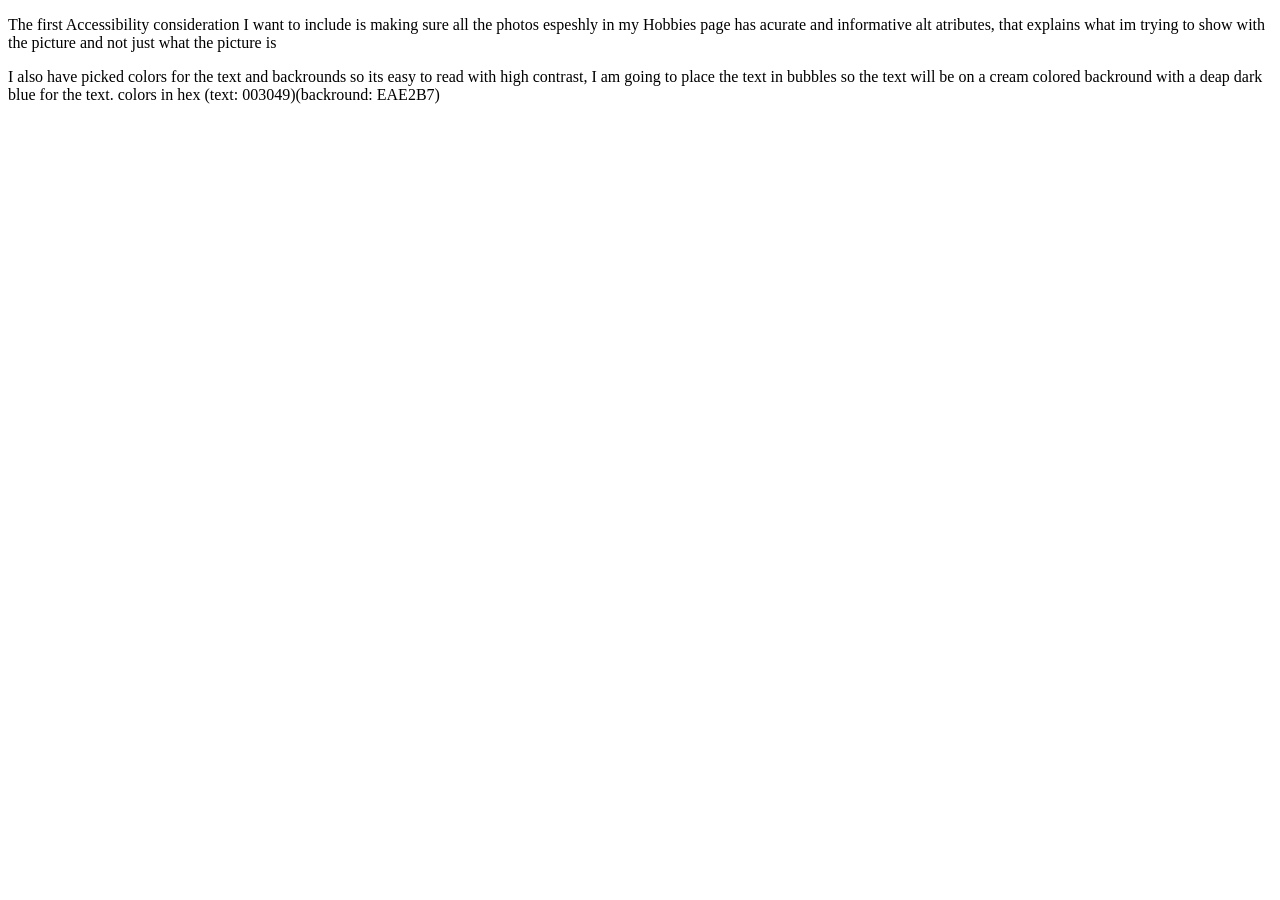
==== Accessibility.html @ 5a40076a "Enhance accessibility content in Accessibility.html Added accessibility considerations for images an" ====
<!DOCTYPE html>
<html lang ="en">
<body>
  <p>The first Accessibility consideration I want to include is making sure all the photos espeshly in my Hobbies page has acurate and informative alt atributes, that explains what im trying to show with the picture and not just what the picture is</p>
  <p>I also have picked colors for the text and backrounds so its easy to read with high contrast, I am going to place the text in bubbles so the text will be on a cream colored backround with a deap dark blue for the text. colors in hex (text: 003049)(backround: EAE2B7)</p>
</body>
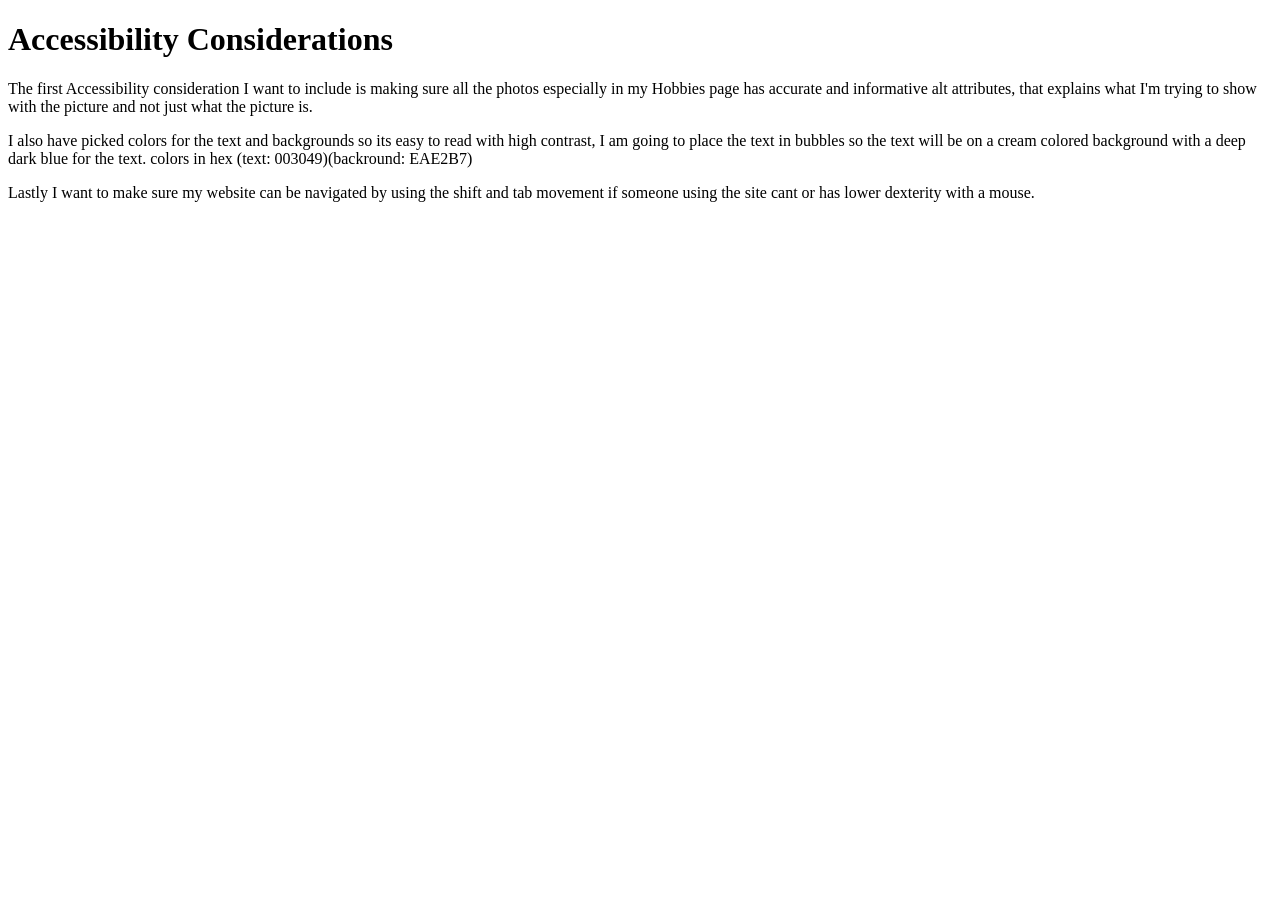
==== commit b06e7b74: "Enhance accessibility considerations text and structure Added a heading and improved text clarity an" ====
--- a/Accessibility.html
+++ b/Accessibility.html
@@ -1,6 +1,8 @@
 <!DOCTYPE html>
 <html lang ="en">
 <body>
-  <p>The first Accessibility consideration I want to include is making sure all the photos espeshly in my Hobbies page has acurate and informative alt atributes, that explains what im trying to show with the picture and not just what the picture is</p>
-  <p>I also have picked colors for the text and backrounds so its easy to read with high contrast, I am going to place the text in bubbles so the text will be on a cream colored backround with a deap dark blue for the text. colors in hex (text: 003049)(backround: EAE2B7)</p>
+  <h1>Accessibility Considerations</h1>
+  <p>The first Accessibility consideration I want to include is making sure all the photos especially in my Hobbies page has accurate and informative alt attributes, that explains what I'm trying to show with the picture and not just what the picture is.</p>
+  <p>I also have picked colors for the text and backgrounds so its easy to read with high contrast, I am going to place the text in bubbles so the text will be on a cream colored background with a deep dark blue for the text. colors in hex (text: 003049)(backround: EAE2B7)</p>
+  <p>Lastly I want to make sure my website can be navigated by using the shift and tab movement if someone using the site cant or has lower dexterity with a mouse.</p>
 </body>
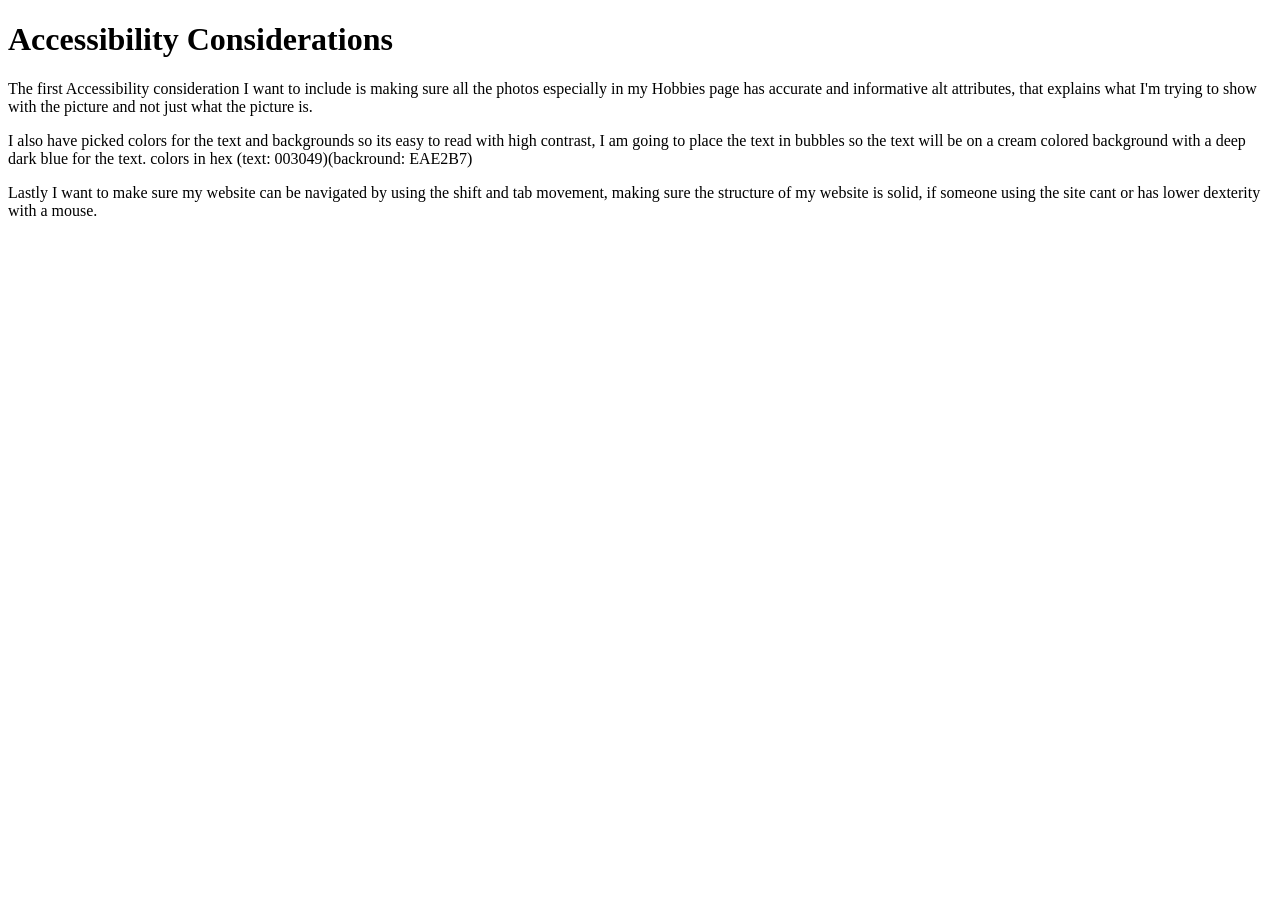
==== commit dec78cc0: "Update Accessibility.html" ====
--- a/Accessibility.html
+++ b/Accessibility.html
@@ -4,5 +4,5 @@
   <h1>Accessibility Considerations</h1>
   <p>The first Accessibility consideration I want to include is making sure all the photos especially in my Hobbies page has accurate and informative alt attributes, that explains what I'm trying to show with the picture and not just what the picture is.</p>
   <p>I also have picked colors for the text and backgrounds so its easy to read with high contrast, I am going to place the text in bubbles so the text will be on a cream colored background with a deep dark blue for the text. colors in hex (text: 003049)(backround: EAE2B7)</p>
-  <p>Lastly I want to make sure my website can be navigated by using the shift and tab movement if someone using the site cant or has lower dexterity with a mouse.</p>
+  <p>Lastly I want to make sure my website can be navigated by using the shift and tab movement, making sure the structure of my website is solid, if someone using the site cant or has lower dexterity with a mouse.</p>
 </body>
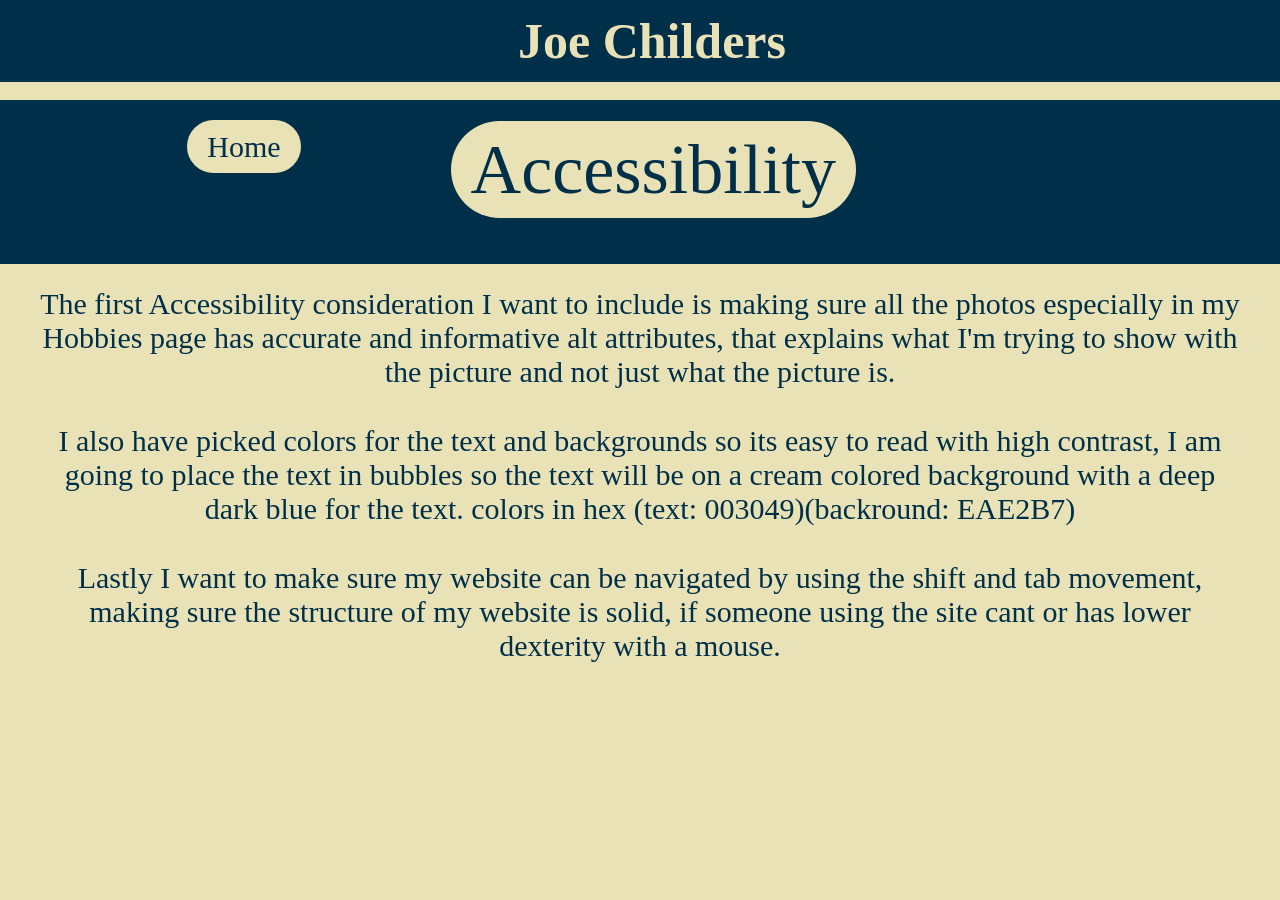
==== commit bb3fcaee: "Refactor Accessibility page structure and content" ====
--- a/Accessibility.html
+++ b/Accessibility.html
@@ -1,8 +1,42 @@
 <!DOCTYPE html>
 <html lang ="en">
+<head>  
+   <title>Accessibility</title>
+   <link rel="stylesheet" href="stylesheet.css">
+   <meta name="viewport" content="width=device-width, initial-scale=1">
+   <style>
+        p {
+            font-size: 30px;
+            text-align: center;
+            margin: 35px;
+            color: var(--Navy);
+        }
+   </style>
+</head>
 <body>
-  <h1>Accessibility Considerations</h1>
-  <p>The first Accessibility consideration I want to include is making sure all the photos especially in my Hobbies page has accurate and informative alt attributes, that explains what I'm trying to show with the picture and not just what the picture is.</p>
-  <p>I also have picked colors for the text and backgrounds so its easy to read with high contrast, I am going to place the text in bubbles so the text will be on a cream colored background with a deep dark blue for the text. colors in hex (text: 003049)(backround: EAE2B7)</p>
-  <p>Lastly I want to make sure my website can be navigated by using the shift and tab movement, making sure the structure of my website is solid, if someone using the site cant or has lower dexterity with a mouse.</p>
+    <header>
+      <div class = "Header-Banner">
+         <h1>Joe Childers</h1>
+      </div>
+   </header>
+   <main>
+      <nav class = "Navigation">
+         <ul class= "Links">
+            <li><a href="index.html">Home</a></li>
+            <li style="font-size: 70px;"><a href="Accessibility.html">Accessibility</a></li>
+            <li style="color: var(--Navy);"><p>1111</p></li> <!-- This is used for -->
+         </ul>
+      </nav>
+      <br><br><br><br>
+      <br><br><br><br><br>
+      <br><br><br><br><br>
+    <p>The first Accessibility consideration I want to include is making sure all the photos especially in my Hobbies page has accurate and informative alt attributes, that explains what I'm trying to show with the picture and not just what the picture is.</p>
+    <p>I also have picked colors for the text and backgrounds so its easy to read with high contrast, I am going to place the text in bubbles so the text will be on a cream colored background with a deep dark blue for the text. colors in hex (text: 003049)(backround: EAE2B7)</p>
+    <p>Lastly I want to make sure my website can be navigated by using the shift and tab movement, making sure the structure of my website is solid, if someone using the site cant or has lower dexterity with a mouse.</p>
+
+
+
+      
+   </main>
 </body>
+
--- a/stylesheet.css
+++ b/stylesheet.css
@@ -0,0 +1,169 @@
+:root {
+  --Cream: #eae2b7;
+  --Navy: #003049;
+  --Red: #D62828;
+  --Orange: #F77F00;
+  --Yellow: #FCBF49;
+}
+  
+body {
+  background-color: var(--Cream);
+  margin: 0;
+}
+
+.Header-Banner {
+  position: fixed;
+  width: 100%;
+  background-color: var(--Navy);
+  padding: 10px;
+  margin: 0;
+}
+
+h1 {
+  font-size: 50px;
+  width: 100%;
+  background-color: var(--Navy);
+  color: var(--Cream);
+  text-align: center;
+  padding: 2px;
+  margin: 0;
+}
+
+h2 {
+    color: var(--Navy);
+    text-align: center;
+}
+
+/*for home page only*/
+.Navigation {
+  position: fixed;
+  top: 0;
+  width: 100%;
+  top: 100px;
+  display: flex;
+  justify-content: center;
+  background-color: var(--Navy);
+}
+
+.Links {
+  text-align: left;
+  display: flex;
+  font-size: 30px;
+  gap: 150px;
+  list-style-type: none;
+}
+
+.Links a {
+  text-decoration: none;
+  color: var(--Navy);
+  background-color: var(--Cream);
+  padding: 10px 20px;
+  border-radius: 75px 75px;
+}
+
+.Profile-block {
+  display: flex;
+  justify-content: center;
+  gap: 200px;
+}
+
+.Welcome-heading {
+  text-align: center;
+  margin-top: 450px;
+  margin-bottom: 500px;
+  padding: 10px 20px;
+  border-radius: 75px 75px;
+  font-size: 75px;
+  background-color: var(--Cream);
+  outline: 5px solid var(--Navy);
+}
+
+.Profile-photo {
+  margin-top: 200px;
+  width: 450px;
+  border-radius: 25%
+}
+
+.about-me {
+  font-size: 34px;
+  text-align: center;
+  color: var(--Navy);
+  background-color: var(--Cream);
+  padding: 10px 20px;
+  border-radius: 75px 75px;
+
+}
+
+.Acessibility-link {
+  text-align: left;
+  font-size: 24px;
+
+  margin-right: 65%;
+  padding-left: 50px;
+  padding-top: 10px;
+  padding-bottom: 10px;
+  padding-right: 20px;
+  border-top-right-radius: 75px 75px;
+  border-bottom-right-radius: 75px 75px;
+  background-color: var(--Cream);
+  outline: 5px solid var(--Navy);
+} 
+.Acessibility-link a {
+  text-decoration: none;
+}
+.triangle1 {
+  width: 100vw;
+  background-color: var(--Red); 
+  position: fixed;
+  height: 120vh;
+  top: 100px;
+  right: 50px;
+  clip-path: polygon(0% 0%, 0% 100%, 100% 100%);
+  z-index: -1;
+}
+.triangle2 {
+  width: 100vw;
+  background-color: var(--Orange); 
+  position: fixed;
+  height: 120vh;
+  top: 300px;
+  right: 50px;
+  clip-path: polygon(0% 0%, 0% 100%, 100% 100%);
+  z-index: -1;
+}
+.triangle3 {
+  width: 100vw;
+  background-color: var(--Yellow); 
+  position: fixed;
+  height: 120vh;
+  top: 500px;
+  right: 50px;
+  clip-path: polygon(0% 0%, 0% 100%, 100% 100%);
+  z-index: -1;
+}
+
+/*End of home page*/
+
+
+.Hobbie1 {
+  display: flex;
+  justify-content: center;
+  gap: 200px;
+  margin-left: 100px;
+  margin-right: 100px;
+}
+
+.Hobbies-Image {
+  margin-top: 500px;
+  width: 450px;
+  border-radius: 25%
+
+}
+
+.Hobbies-Heading {
+  Margin-top: 500px;
+  font-size: 45px;
+}
+.Hobbies-Heading p {
+  font-size: 24px;
+}
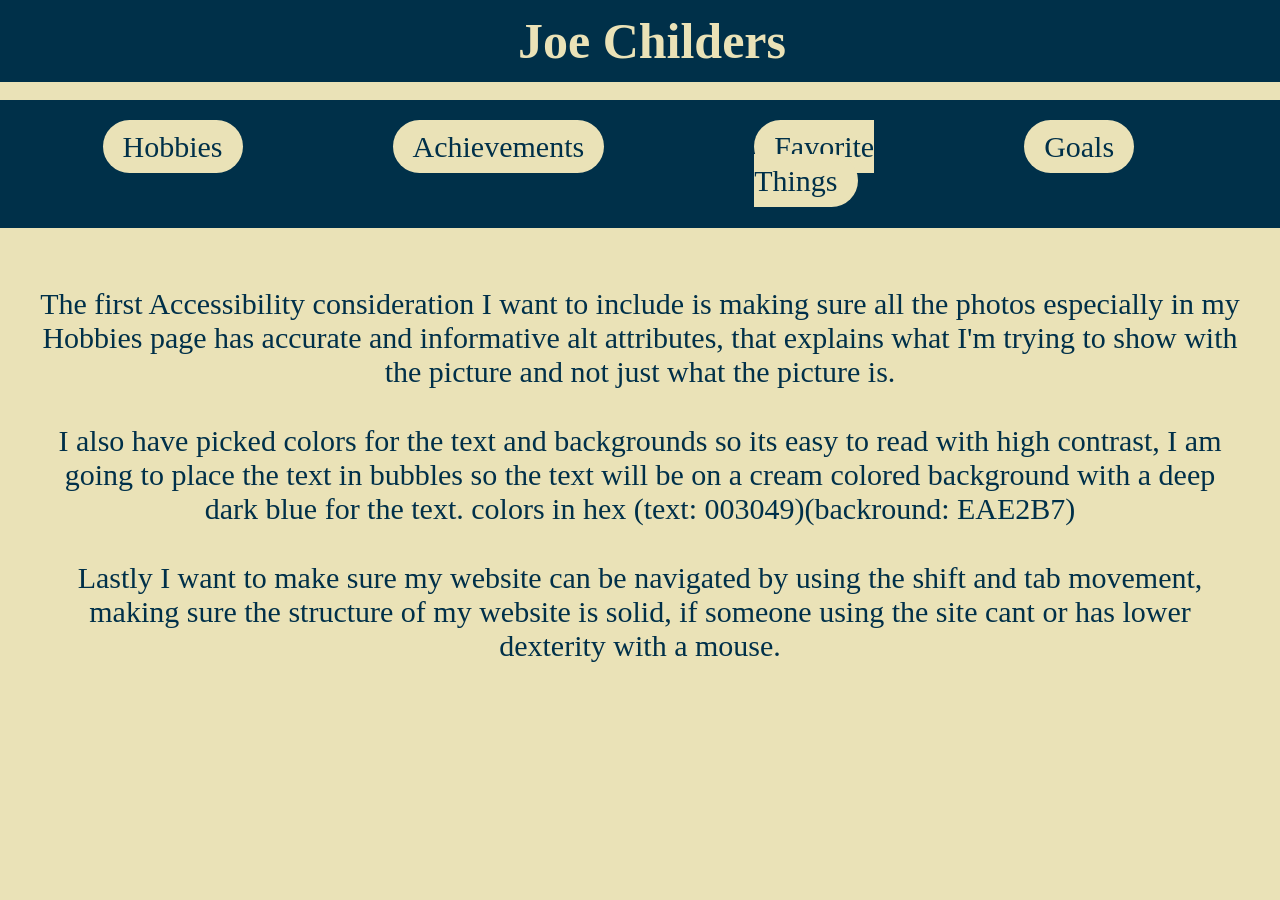
==== commit 4c02cceb: "Update navigation links in Accessibility.html" ====
--- a/Accessibility.html
+++ b/Accessibility.html
@@ -23,8 +23,11 @@
       <nav class = "Navigation">
          <ul class= "Links">
             <li><a href="index.html">Home</a></li>
-            <li style="font-size: 70px;"><a href="Accessibility.html">Accessibility</a></li>
-            <li style="color: var(--Navy);"><p>1111</p></li> <!-- This is used for -->
+            <li><a href="Hobbies.html">Hobbies</a></li>
+            <li><a href="Achievements.html">Achievements</a></li>
+            <li><a href="FavoriteThings.html">Favorite Things</a></li>
+            <li><a href="Goals.html">Goals</a></li>
+            <li><a href="Accessibility.html">Accessibility</a></li>
          </ul>
       </nav>
       <br><br><br><br>
@@ -40,3 +43,5 @@
    </main>
 </body>
 
+
+
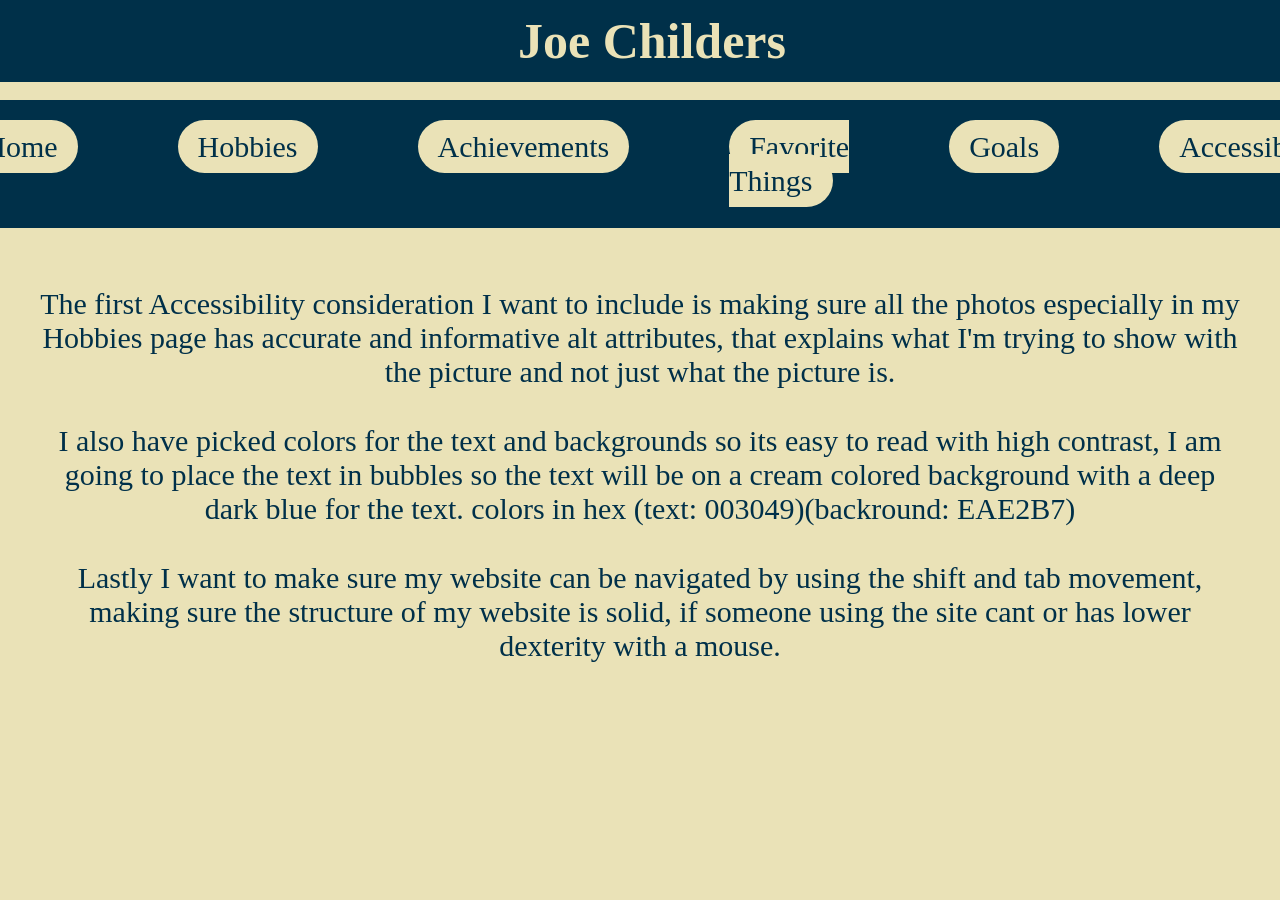
==== commit b54ead2f: "Refine accessibility content in Accessibility.html Removed extra blank lines and improved accessibil" ====
--- a/Accessibility.html
+++ b/Accessibility.html
@@ -36,10 +36,6 @@
     <p>The first Accessibility consideration I want to include is making sure all the photos especially in my Hobbies page has accurate and informative alt attributes, that explains what I'm trying to show with the picture and not just what the picture is.</p>
     <p>I also have picked colors for the text and backgrounds so its easy to read with high contrast, I am going to place the text in bubbles so the text will be on a cream colored background with a deep dark blue for the text. colors in hex (text: 003049)(backround: EAE2B7)</p>
     <p>Lastly I want to make sure my website can be navigated by using the shift and tab movement, making sure the structure of my website is solid, if someone using the site cant or has lower dexterity with a mouse.</p>
-
-
-
-      
    </main>
 </body>
 
--- a/stylesheet.css
+++ b/stylesheet.css
@@ -11,6 +11,11 @@
   margin: 0;
 }
 
+p {
+  font-size: 30px;
+  text-align: center;
+  color: var(--Navy);
+}
 .Header-Banner {
   position: fixed;
   width: 100%;
@@ -34,7 +39,6 @@
     text-align: center;
 }
 
-/*for home page only*/
 .Navigation {
   position: fixed;
   top: 0;
@@ -49,7 +53,7 @@
   text-align: left;
   display: flex;
   font-size: 30px;
-  gap: 150px;
+  gap: 100px;
   list-style-type: none;
 }
 
@@ -145,25 +149,50 @@
 /*End of home page*/
 
 
-.Hobbie1 {
+.Hobbie {
   display: flex;
   justify-content: center;
   gap: 200px;
   margin-left: 100px;
   margin-right: 100px;
+  margin-top: 15%;
+  margin-bottom: 15%;
 }
 
 .Hobbies-Image {
-  margin-top: 500px;
+  
   width: 450px;
+  height: 450px;
   border-radius: 25%
 
 }
 
 .Hobbies-Heading {
-  Margin-top: 500px;
   font-size: 45px;
 }
 .Hobbies-Heading p {
   font-size: 24px;
 }
+
+hr {
+  border: 10px solid var(--Navy);
+  margin-top: 50px;
+  margin-bottom: 100px;
+}
+
+/*End of Hobbies page*/
+
+.Achievements-Block {
+  font-size: 30px;
+  justify-content: center;
+  gap: 200px;
+  margin-left: 100px;
+  margin-right: 100px;
+  margin-top: 1%;
+  margin-bottom: 15%;
+}
+
+.Achievements-Block ul {
+  padding: 5%;
+  margin: 100px;
+}
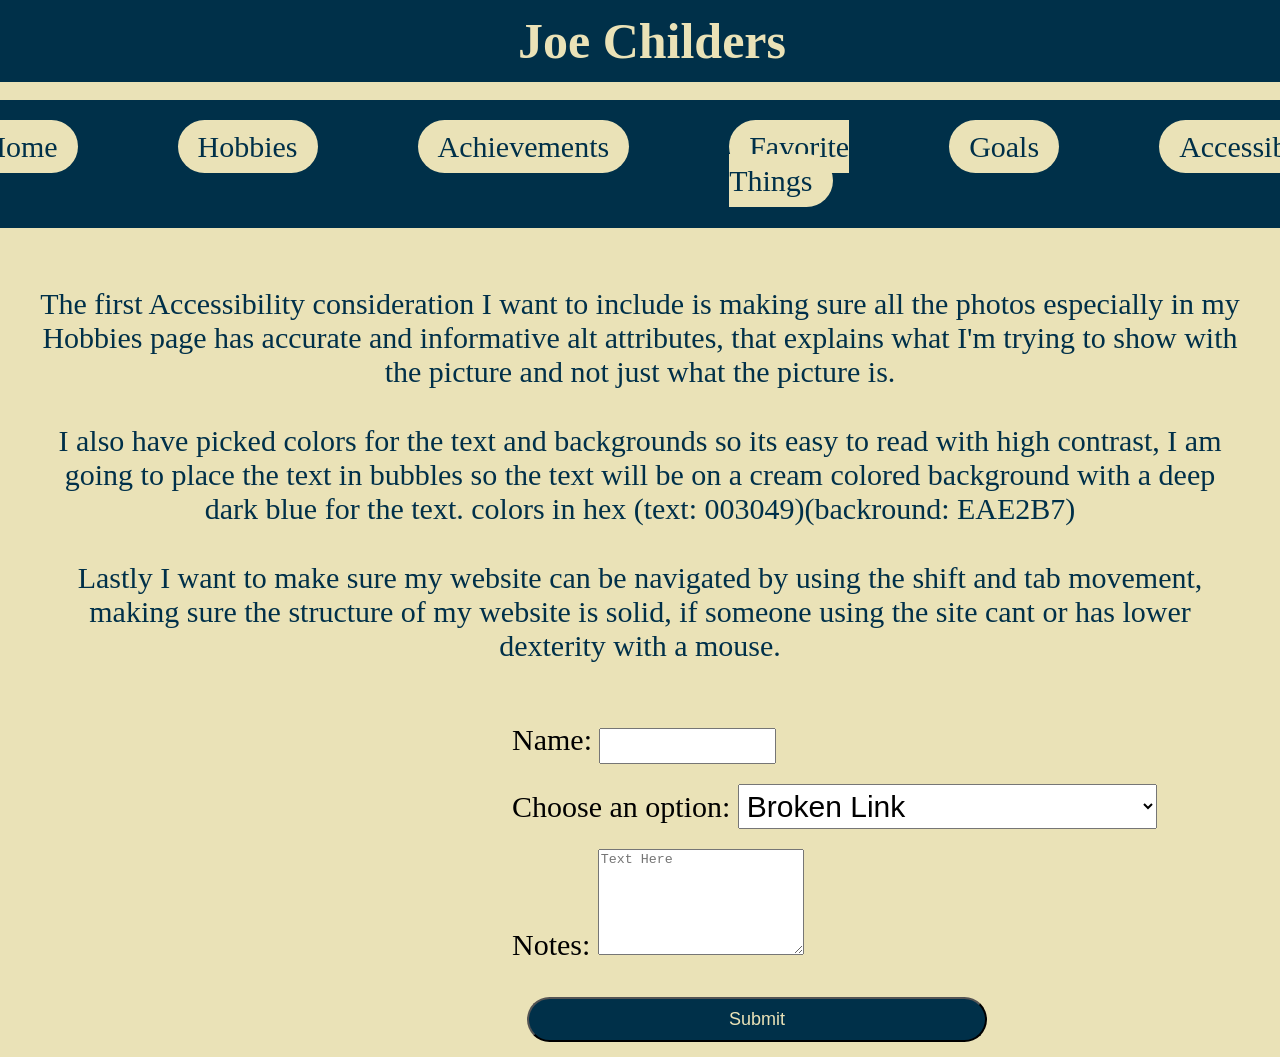
==== commit 2ee8952b: "Add accessibility considerations and feedback form" ====
--- a/Accessibility.html
+++ b/Accessibility.html
@@ -33,11 +33,42 @@
       <br><br><br><br>
       <br><br><br><br><br>
       <br><br><br><br><br>
+
+   <div class = "Accessibility-Block">
     <p>The first Accessibility consideration I want to include is making sure all the photos especially in my Hobbies page has accurate and informative alt attributes, that explains what I'm trying to show with the picture and not just what the picture is.</p>
     <p>I also have picked colors for the text and backgrounds so its easy to read with high contrast, I am going to place the text in bubbles so the text will be on a cream colored background with a deep dark blue for the text. colors in hex (text: 003049)(backround: EAE2B7)</p>
     <p>Lastly I want to make sure my website can be navigated by using the shift and tab movement, making sure the structure of my website is solid, if someone using the site cant or has lower dexterity with a mouse.</p>
+   </div>
+   
+
+   <form action="https://api.sheetmonkey.io/form/ruCUDoeyS9NQF26zbtv9m3" method="POST" class = "Accessibility-Form">
+
+      <div>
+         <label for="username">Name:</label>
+         <input type="text" id="username" name="username" placeholder="" required>
+      </div>
+
+      <div>
+         <label for="bugs" placeholder="Error Type" required>Choose an option:</label>
+         <select name="bugs" id="bugs">
+            <option value="BadLinks">Broken Link</option>
+            <option value="BadImage">Missing Image/Broken Image</option>
+            <option value="BadPage">Broken Page</option>
+            <option value="Suggestion">Suggestion</option>
+            <option value="Other">Other Error</option>
+         </select>
+      </div>
+
+      <div>
+         <label for="notes">Notes:</label>
+         <textarea id="notes" name="notes" rows="4" placeholder="Text Here"></textarea>
+      </div>
+
+      <div>
+         <button type="submit">Submit</button>
+      </div>
+   </form>
    </main>
 </body>
 
 
-
--- a/stylesheet.css
+++ b/stylesheet.css
@@ -22,6 +22,8 @@
   background-color: var(--Navy);
   padding: 10px;
   margin: 0;
+  top: 0;
+  left: 0;
 }
 
 h1 {
@@ -68,13 +70,14 @@
 .Profile-block {
   display: flex;
   justify-content: center;
+  align-items: flex-start;
   gap: 200px;
 }
 
 .Welcome-heading {
   text-align: center;
-  margin-top: 450px;
-  margin-bottom: 500px;
+  position: relative;
+  top: 450px;
   padding: 10px 20px;
   border-radius: 75px 75px;
   font-size: 75px;
@@ -83,17 +86,18 @@
 }
 
 .Profile-photo {
-  margin-top: 200px;
   width: 450px;
   border-radius: 25%
 }
 
 .about-me {
+  position: relative;
+  top: 300px;
   font-size: 34px;
   text-align: center;
-  color: var(--Navy);
-  background-color: var(--Cream);
-  padding: 10px 20px;
+  color: var(--Cream);
+  background-color: var(--Navy);
+  padding: 15px 25px;
   border-radius: 75px 75px;
 
 }
@@ -180,19 +184,213 @@
   margin-bottom: 100px;
 }
 
+.rectangle1 {
+  width: 50px;
+  height: 100000px;
+  top: 5px;
+  display: inline-block;
+  position: fixed;
+  background-color: var(--Red);
+  z-index: -1;
+
+}
+.rectangle2 {
+  width: 60px;
+  height: 100000px;
+  top: 5px;
+  display: inline-block;
+  position: fixed;
+  background-color: var(--Orange);
+  z-index: -2;
+
+}
+.rectangle3 {
+  width: 80px;
+  height: 100000px;
+  top: 5px;
+  display: inline-block;
+  position: fixed;
+  background-color: var(--Yellow);
+  z-index: -3;
+
+}
+
 /*End of Hobbies page*/
 
 .Achievements-Block {
-  font-size: 30px;
-  justify-content: center;
-  gap: 200px;
-  margin-left: 100px;
-  margin-right: 100px;
+  color: var(--Cream);
+  font-size: 30px;
+  justify-content: left;
+  gap: 200px;
   margin-top: 1%;
-  margin-bottom: 15%;
-}
-
+}
+
+.Achievements-Block h2 {
+  text-align: left;
+  margin-left: 5%;
+}
 .Achievements-Block ul {
+  color: var(--Navy);
   padding: 5%;
-  margin: 100px;
-}
+  margin: 10px;
+}
+.Achievements-Block li {
+  margin-bottom: 35px;
+}
+
+.triangle4 {
+  width: 100vw;
+  background-color: var(--Yellow); 
+  position: fixed;
+  height: 120vh;
+  top: 400px;
+  left: 350px;
+  clip-path: polygon(50% 0%, 0% 100%, 100% 100%);
+  z-index: -1;
+}
+.triangle5 {
+  width: 100vw;
+  background-color: var(--Orange); 
+  position: fixed;
+  height: 120vh;
+  top: 500px;
+  left: 450px;
+  clip-path: polygon(50% 0%, 0% 100%, 100% 100%);
+  z-index: -1;
+}
+.triangle6 {
+  width: 100vw;
+  background-color: var(--Red); 
+  position: fixed;
+  height: 120vh;
+  top: 300px;
+  left: 550px;
+  clip-path: polygon(50% 0%, 0% 100%, 100% 100%);
+  z-index: -2;
+}
+
+/*End of Achievements page*/
+
+.Favorite-block-Right {
+
+  justify-content: right;
+  gap: 200px;
+  margin-left: 15%;
+  margin-bottom: 15px;
+  padding-right: 1000px;
+  padding-left: 50px;
+  font-size: 30px;
+  padding-top: 10px;
+  padding-bottom: 10px;
+  border-radius: 75px 0px 0px 75px;
+  background-color: var(--Red);
+}
+
+.Favorite-block-Left {
+  justify-content: left;
+  gap: 200px;
+  margin-right: 15%;
+  margin-bottom: 15px;
+  padding-left: 1000px;
+  padding-right: 50px;
+  padding-top: 10px;
+  padding-bottom: 10px;
+  font-size: 30px;
+  border-radius: 0px 75px 75px 0px;
+  background-color: var(--Orange);
+}
+
+.Favorite-block-Right h2 {
+  background-color: var(--Cream);
+  padding: 10px 20px;
+  border-radius: 75px 75px;
+}
+
+.Favorite-block-Left h2 {
+  background-color: var(--Cream);
+  padding: 10px 20px;
+  border-radius: 75px 75px;
+}
+
+.Favorite-block-Right p {
+  background-color: var(--Cream);
+  padding: 10px 20px;
+  border-radius: 50px 50px;
+}
+
+.Favorite-block-Left p {
+  background-color: var(--Cream);
+  padding: 10px 20px;
+  border-radius: 50px 50px;
+}
+
+/*End of Favorite Things page*/
+
+
+.rectangle4 {
+  width: 5000000px;
+  height: 10px;
+  top: 65%;
+  display: inline-block;
+  position: fixed;
+  background-color: var(--Navy);
+  z-index: -1;
+
+}
+
+.Goals {
+  display: flex;
+  margin-top: 300px;
+  font-size: 30px;
+  margin-left: 10%;
+  margin-right: 10%;
+  gap: 200px;
+}
+
+
+.line1 {
+  width: 10px;
+  height: 1000px;
+  margin-left: 50%;
+  justify-content: center;
+  align-items: center;
+  z-index: -1;
+
+
+}
+
+
+.Accessibility-Form {
+  justify-content: center;
+  font-size: 30px;
+  margin-top: 30px;
+  padding-left: 40%;
+  padding-top: 10px;
+  margin-top: 50px;
+  display: flex;
+  flex-direction: column;
+  gap: 20px;
+}
+
+.Accessibility-Form button {
+  background-color: var(--Navy);
+  color: var(--Cream);
+  font-size: large;
+  margin: 15px;
+  padding: 10px 200px;
+  border-radius: 75px 75px;
+}
+
+.Accessibility-Form select {
+  font-size: inherit;
+  padding: 4px 4px;
+}
+
+.Accessibility-Form textarea {
+  height: 100px;
+  width: 200px;
+}
+
+.Accessibility-Form input#username {
+  height: 30px;
+}
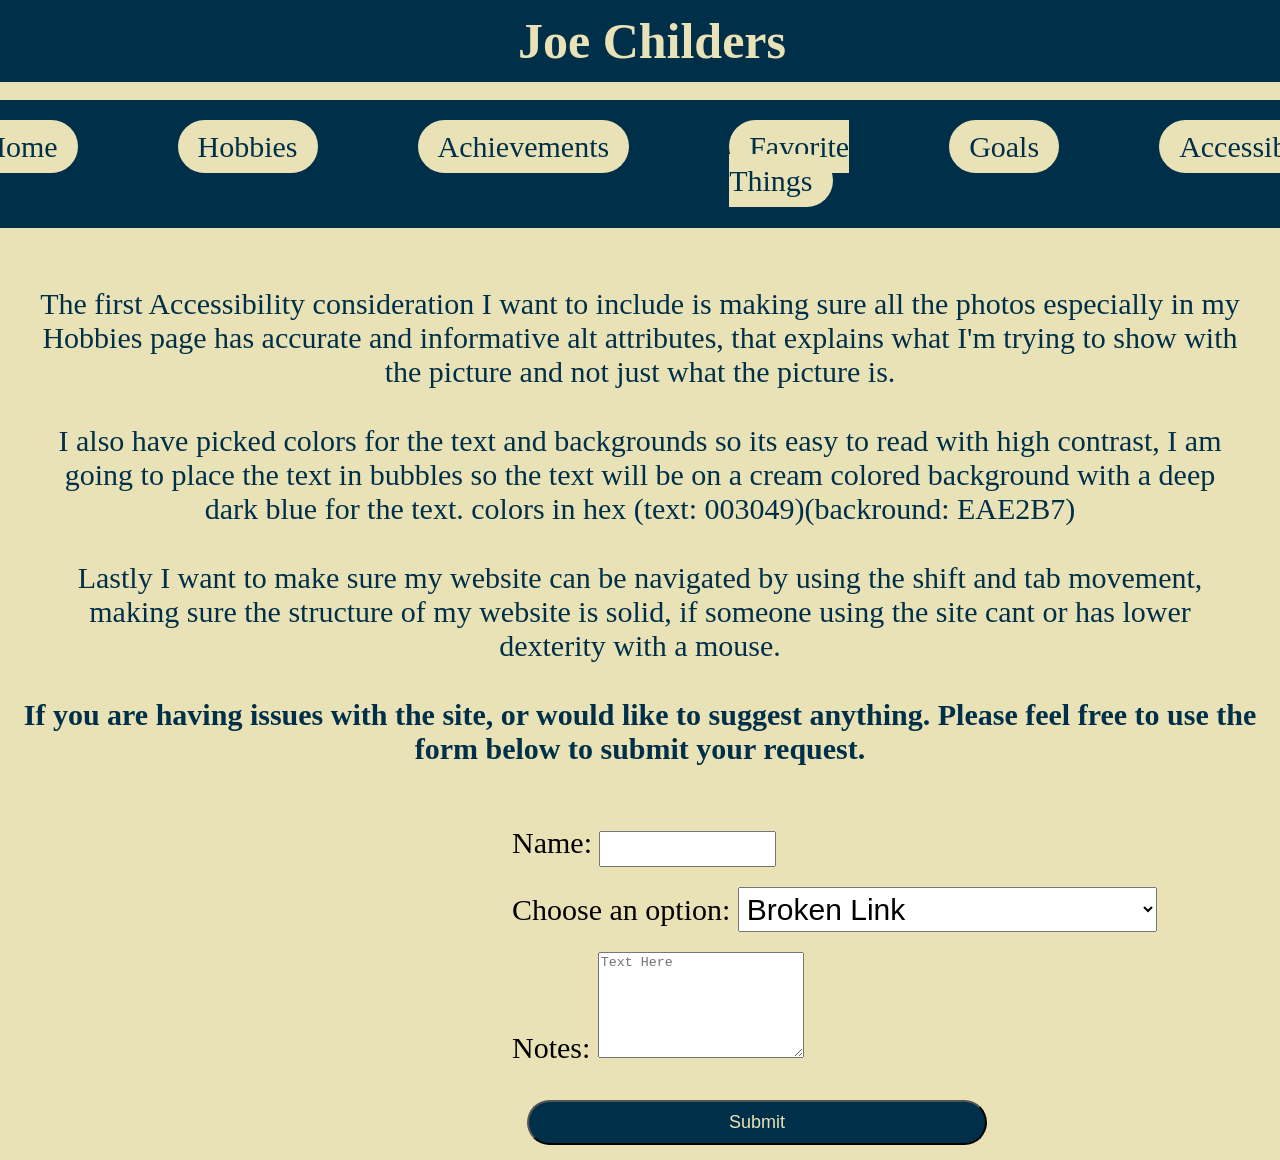
==== commit a5f436b7: "Add feedback header to Accessibility page Added a header for user feedback and suggestions." ====
--- a/Accessibility.html
+++ b/Accessibility.html
@@ -39,6 +39,8 @@
     <p>I also have picked colors for the text and backgrounds so its easy to read with high contrast, I am going to place the text in bubbles so the text will be on a cream colored background with a deep dark blue for the text. colors in hex (text: 003049)(backround: EAE2B7)</p>
     <p>Lastly I want to make sure my website can be navigated by using the shift and tab movement, making sure the structure of my website is solid, if someone using the site cant or has lower dexterity with a mouse.</p>
    </div>
+
+   <h2 style="text-align: center; font-size: 30px;">If you are having issues with the site, or would like to suggest anything. Please feel free to use the form below to submit your request.</h2>
    
 
    <form action="https://api.sheetmonkey.io/form/ruCUDoeyS9NQF26zbtv9m3" method="POST" class = "Accessibility-Form">
